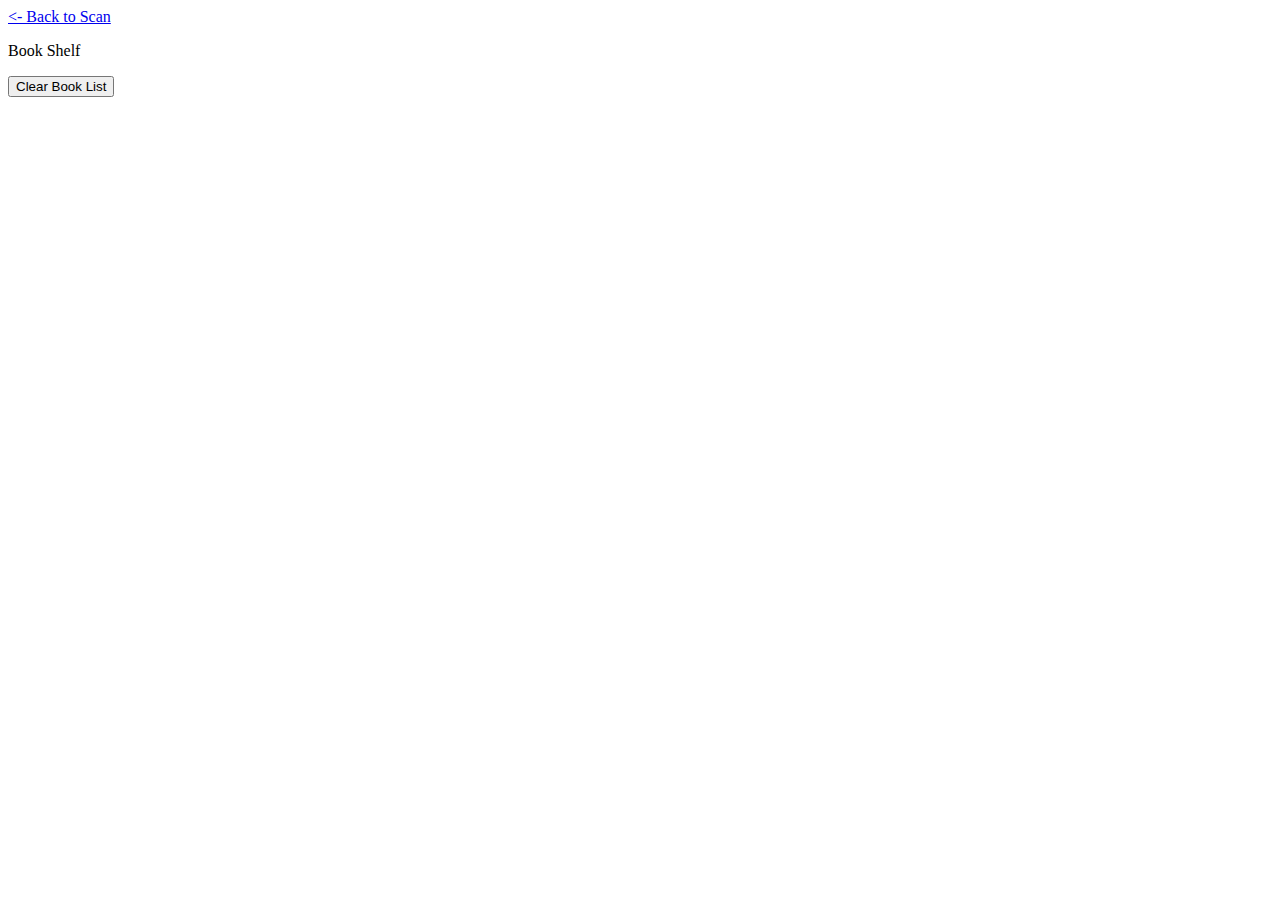
==== book_shelf.html @ 171ed8a5 "v0.1 done! Scans, saves, shows." ====
<!DOCTYPE html>
<html lang="en">

<head>
    <meta charset="utf-8" />
    <title>Book Shelf</title>
    <meta name="viewport" content="width=device-width, initial-scale=1.0, user-scalable=no" /> 
</head>

<body onload="getBookShelf()">
    <div>
        <a href="index.html"><- Back to Scan</a>
        <p>Book Shelf</p>
        <ul id="bookShelf">
            <!--BookShelf Contents-->
        </ul>
        <button onclick="clearBookList()">Clear Book List</button>
    </div>
</body>

</html>

<script>

    function clearBookShelf() {
        localStorage.removeItem('bookList');
    }

    function getBookShelf() {
        list = JSON.parse(localStorage.getItem('bookList'))
        ul = document.getElementById("bookShelf")

        list.forEach(book => {
            let a = document.createElement('a')
            a.href = book.items[0].volumeInfo.canonicalVolumeLink
            a.target = '_blank'
            a.innerHTML = book.items[0].volumeInfo.title

            let li = document.createElement('li')
            li.appendChild(a)

            ul.appendChild(li)   
        });
    }
</script>
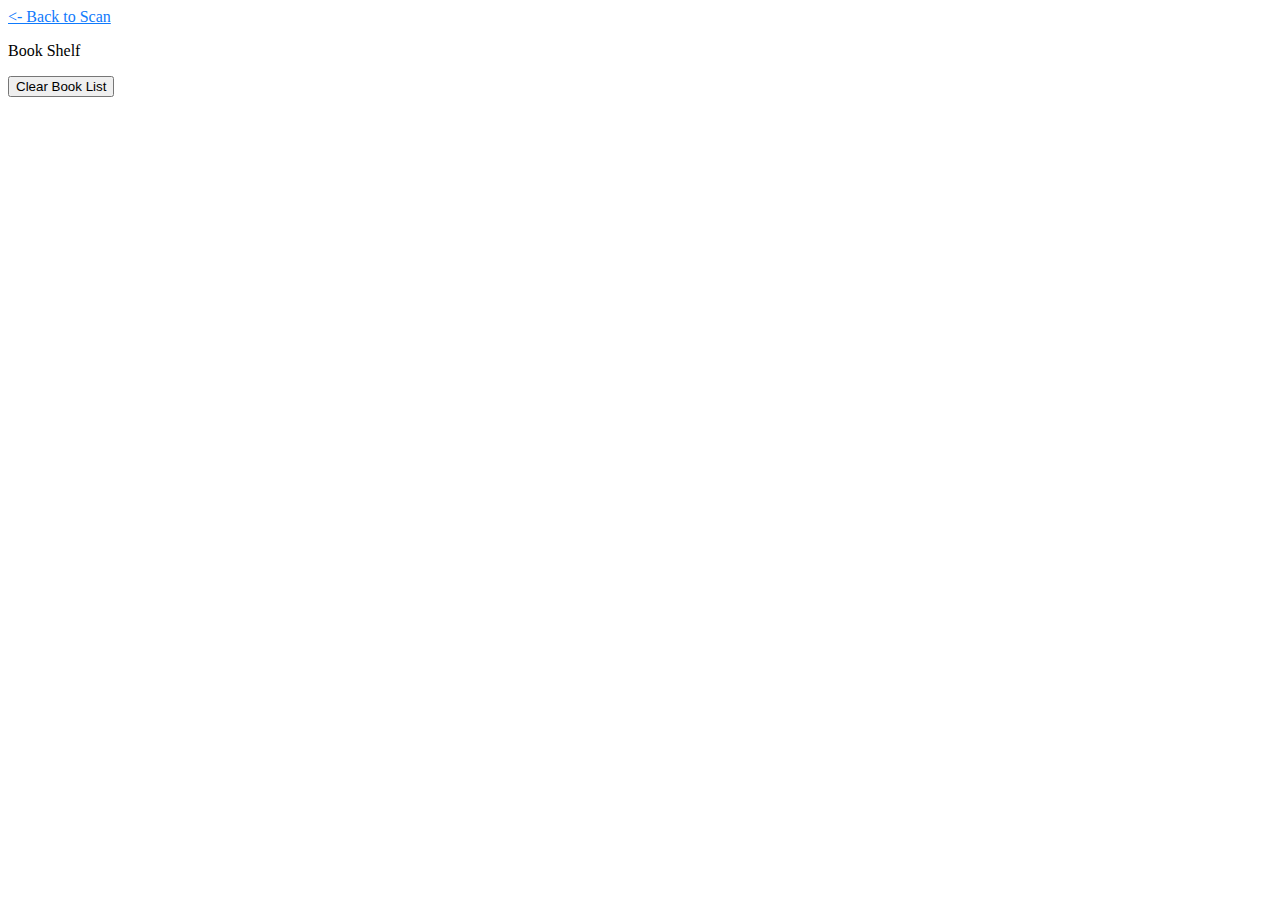
==== commit d416c146: "replace Quagga with Quagga2, add styling and start splitting JS out" ====
--- a/book_shelf.html
+++ b/book_shelf.html
@@ -3,13 +3,14 @@
 
 <head>
     <meta charset="utf-8" />
+    <link rel="stylesheet" href="css/style.css">
     <title>Book Shelf</title>
     <meta name="viewport" content="width=device-width, initial-scale=1.0, user-scalable=no" /> 
 </head>
 
 <body onload="getBookShelf()">
     <div>
-        <a href="index.html"><- Back to Scan</a>
+        <a class="nav-link" href="index.html"><- Back to Scan</a>
         <p>Book Shelf</p>
         <ul id="bookShelf">
             <!--BookShelf Contents-->
--- a/css/style.css
+++ b/css/style.css
@@ -0,0 +1,35 @@
+#camera {
+    width: 100%;
+    max-width: 640px;
+    margin: auto;
+    position: relative;
+}
+
+#control {
+    width: 50%;
+    margin: auto;
+}
+
+canvas.drawing, canvas.drawingBuffer {
+    position: absolute;
+    top: 0;
+    left: 0;
+}
+
+.nav-link {
+    color: #0f7afc;
+    border-bottom-color: rgba(15, 122, 252, 0.2);
+    text-decoration:none
+
+    hover{
+        color:#cf0000;
+        border-bottom-color: rgba(208, 64, 0, 0.2);
+        text-decoration:none
+    }
+
+    visited{ 
+        color: #800080;
+        border-bottom-color: rgba(128, 0, 128, 0.2);
+        text-decoration:none
+    }
+}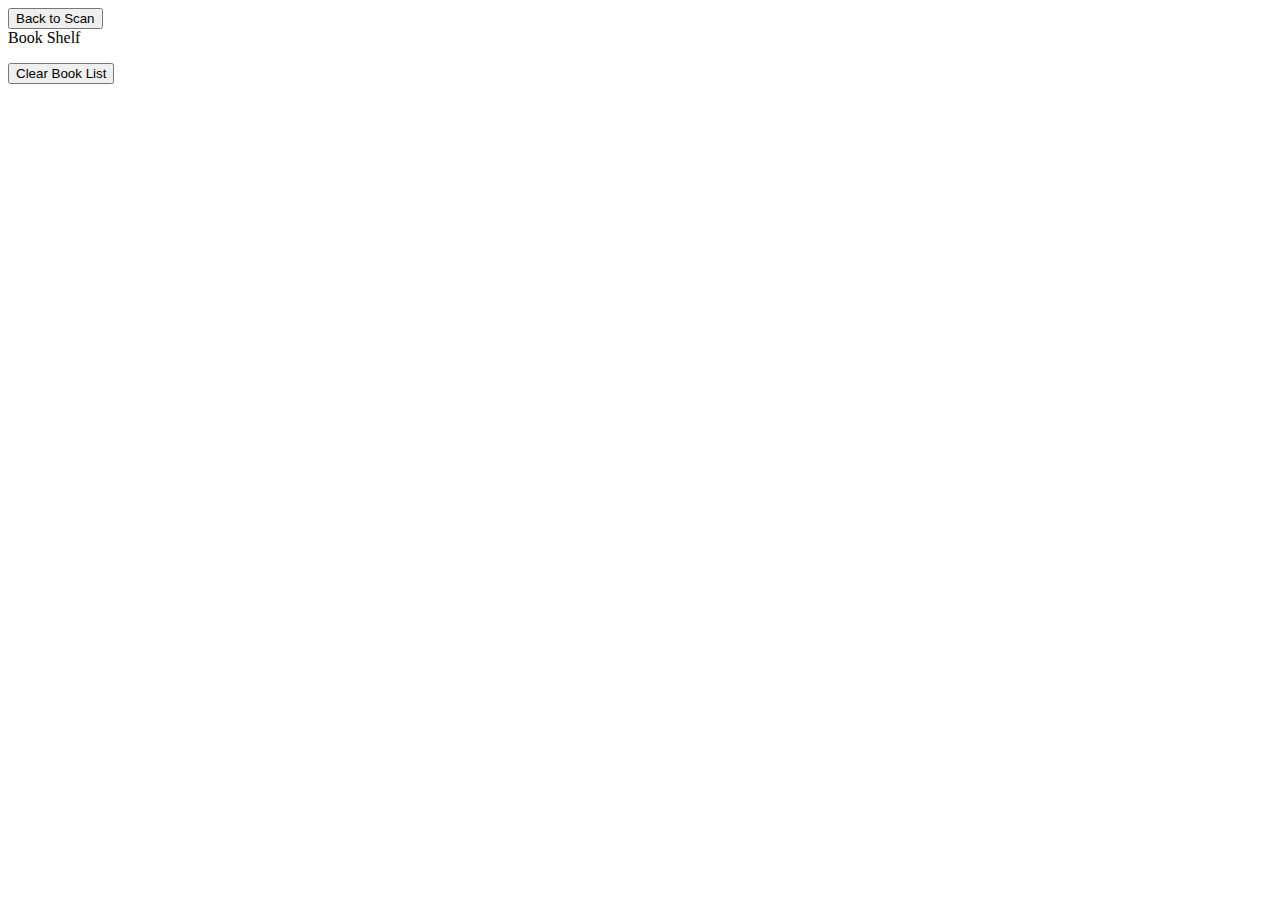
==== commit e31433bb: "more styling, including colorblind buttons" ====
--- a/book_shelf.html
+++ b/book_shelf.html
@@ -9,13 +9,13 @@
 </head>
 
 <body onload="getBookShelf()">
+    <button class="nav-button" role="button" onclick="window.location.href='index.html';">Back to Scan</button>
     <div>
-        <a class="nav-link" href="index.html"><- Back to Scan</a>
-        <p>Book Shelf</p>
+        <div>Book Shelf</div>
         <ul id="bookShelf">
             <!--BookShelf Contents-->
         </ul>
-        <button onclick="clearBookList()">Clear Book List</button>
+        <button class="btn-no" onclick="clearBookList()">Clear Book List</button>
     </div>
 </body>
 
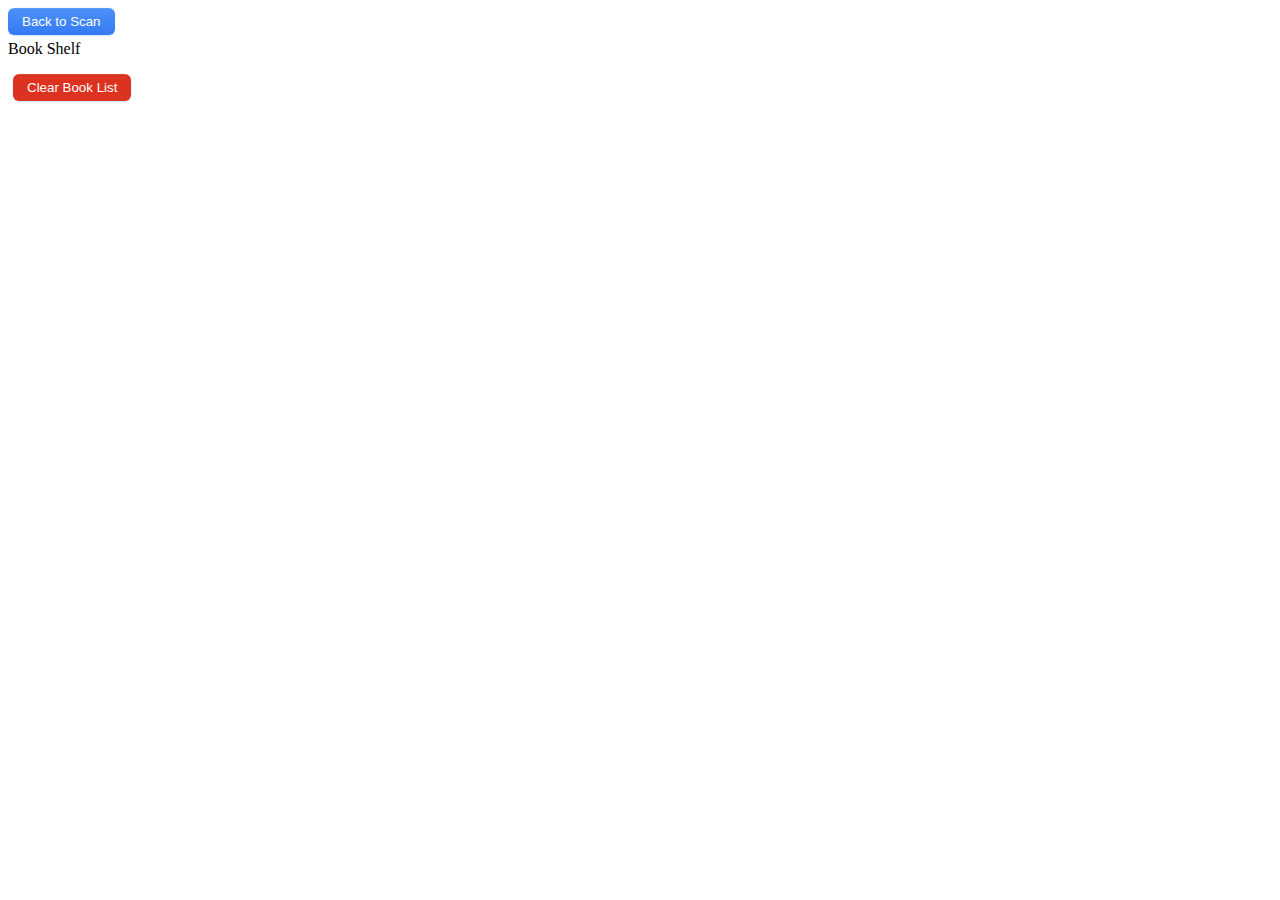
==== commit 36dbea06: "js mistakes" ====
--- a/book_shelf.html
+++ b/book_shelf.html
@@ -15,7 +15,7 @@
         <ul id="bookShelf">
             <!--BookShelf Contents-->
         </ul>
-        <button class="btn-no" onclick="clearBookList()">Clear Book List</button>
+        <button class="btn-no" onclick="clearBookShelf()">Clear Book List</button>
     </div>
 </body>
 
--- a/css/style.css
+++ b/css/style.css
@@ -14,6 +14,99 @@
     position: absolute;
     top: 0;
     left: 0;
+}
+
+/* CSS */
+.nav-button {
+  display: flex;
+  flex-direction: column;
+  align-items: center;
+  padding: 6px 14px;
+  font-family: -apple-system, BlinkMacSystemFont, 'Roboto', sans-serif;
+  border-radius: 6px;
+  border: none;
+  margin-bottom: 5px;
+
+  color: #fff;
+  background: linear-gradient(180deg, #4B91F7 0%, #367AF6 100%);
+   background-origin: border-box;
+  box-shadow: 0px 0.5px 1.5px rgba(54, 122, 246, 0.25), inset 0px 0.8px 0px -0.25px rgba(255, 255, 255, 0.2);
+  user-select: none;
+  -webkit-user-select: none;
+  touch-action: manipulation;
+}
+
+#control {
+    display: flex;
+    flex-direction: column;
+
+    #bookInfo {
+        display: flex;
+        flex-direction: column;
+        margin-top: 20px;
+        margin-bottom: 15px;
+    }
+
+    #bookButtons {
+        display: flex;
+        flex-direction: row;
+        align-items: center;
+    }
+}
+
+#power-buttons {
+    display: flex;
+    flex-direction: row;
+
+    #shelf-btn {
+        display: flex;
+    }
+    #quagga-btn {
+        display: flex;
+    }
+}
+
+.btn-yes {
+    display: flex;
+    flex-direction: row;
+    align-items: center;
+    padding: 6px 14px;
+    font-family: -apple-system, BlinkMacSystemFont, 'Roboto', sans-serif;
+    border-radius: 6px;
+    border: none;
+    margin: 5px;
+  
+    color: #fff;
+    background: linear-gradient(180deg, #005AB5 0%, #005AB5 100%);
+     background-origin: border-box;
+    box-shadow: 0px 0.5px 1.5px rgba(54, 122, 246, 0.25), inset 0px 0.8px 0px -0.25px rgba(255, 255, 255, 0.2);
+    user-select: none;
+    -webkit-user-select: none;
+    touch-action: manipulation;
+}
+
+.btn-no {
+    display: flex;
+    flex-direction: row;
+    align-items: center;
+    padding: 6px 14px;
+    font-family: -apple-system, BlinkMacSystemFont, 'Roboto', sans-serif;
+    border-radius: 6px;
+    border: none;
+    margin: 5px;
+  
+    color: #fff;
+    background: linear-gradient(180deg, #DC3220 0%, #DC3220 100%);
+     background-origin: border-box;
+    box-shadow: 0px 0.5px 1.5px rgba(54, 122, 246, 0.25), inset 0px 0.8px 0px -0.25px rgba(255, 255, 255, 0.2);
+    user-select: none;
+    -webkit-user-select: none;
+    touch-action: manipulation;
+  }
+
+.nav-button:focus {
+  box-shadow: inset 0px 0.8px 0px -0.25px rgba(255, 255, 255, 0.2), 0px 0.5px 1.5px rgba(54, 122, 246, 0.25), 0px 0px 0px 3.5px rgba(58, 108, 217, 0.5);
+  outline: 0;
 }
 
 .nav-link {
